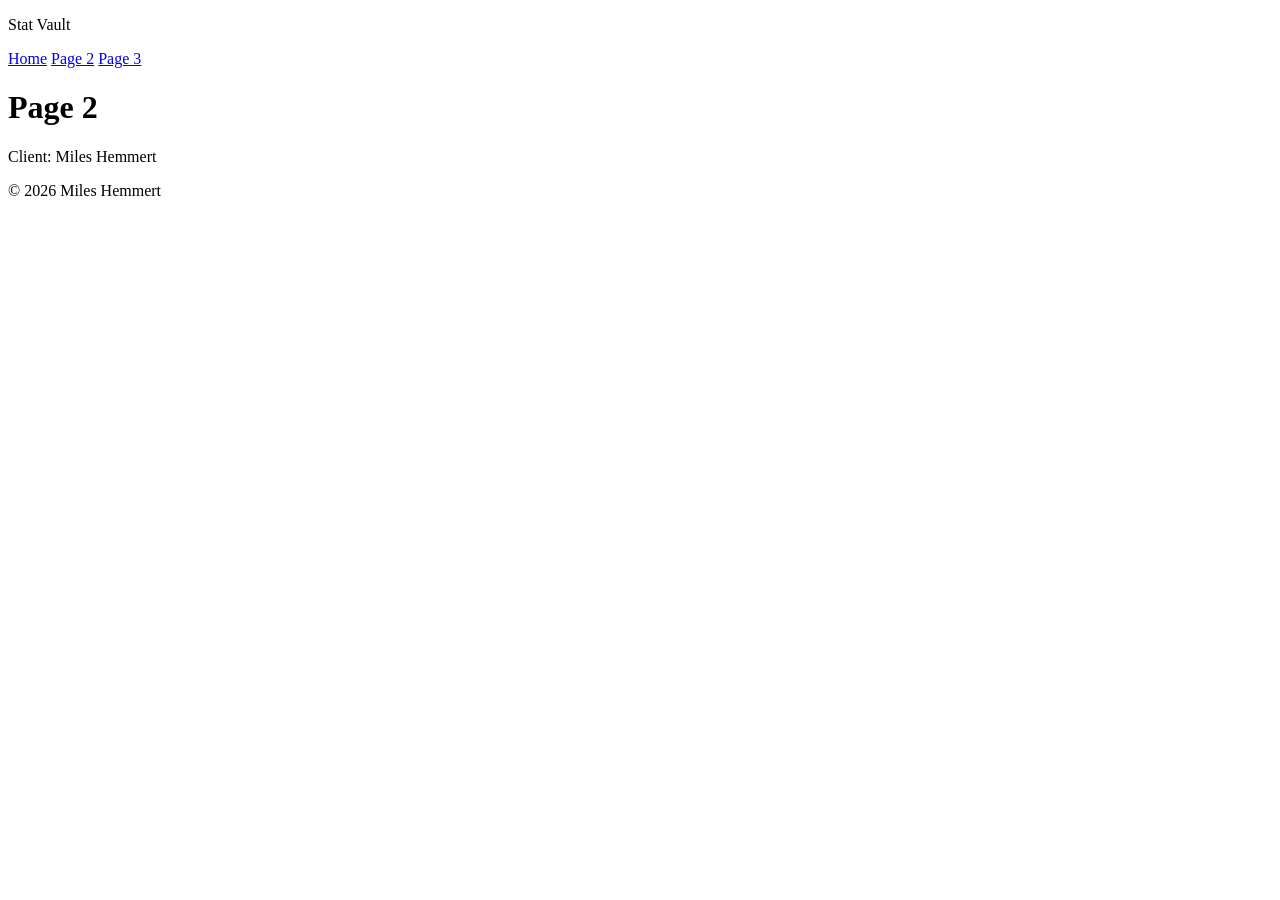
==== page2.html @ a1cb7e91 "Beginning of the project First additions" ====
<!DOCTYPE html>
<html lang="en">
<head>
  <meta charset="UTF-8">
  <meta name="viewport" content="width=device-width, initial-scale=1.0">
  <title>Stat Vault | Page 2</title>
  <link rel="stylesheet" href="styles/stat-vault.css">
</head>
<body>
  <header>
    <p>Stat Vault</p>
    <nav>
      <a href="index.html">Home</a>
      <a href="page2.html">Page 2</a>
      <a href="page3.html">Page 3</a>
    </nav>
  </header>

  <main>
    <h1>Page 2</h1>
    <p>Client: Miles Hemmert</p>
    <!-- junior dev 1 code-->
  </main>

  <footer>
    <p>&copy; 2026 Miles Hemmert</p>
  </footer>
</body>
</html>
---- styles/stat-vault.css ----
/* Color Palette */
:root {
  --color-primary: #D0BFA8;
  --color-secondary: #AA8C8C;
  --color-accent-1: #030303;
  --color-accent-2: #7B1612;

  --font-heading: "Calisto MT", "Bookman Old Style", Georgia, serif;
  --font-body: Cambria, Georgia, serif;
}

/* Typography */
h1, h2, h3, h4, h5, h6 {
  font-family: var(--font-heading);
}

body, p {
  font-family: var(--font-body);
}
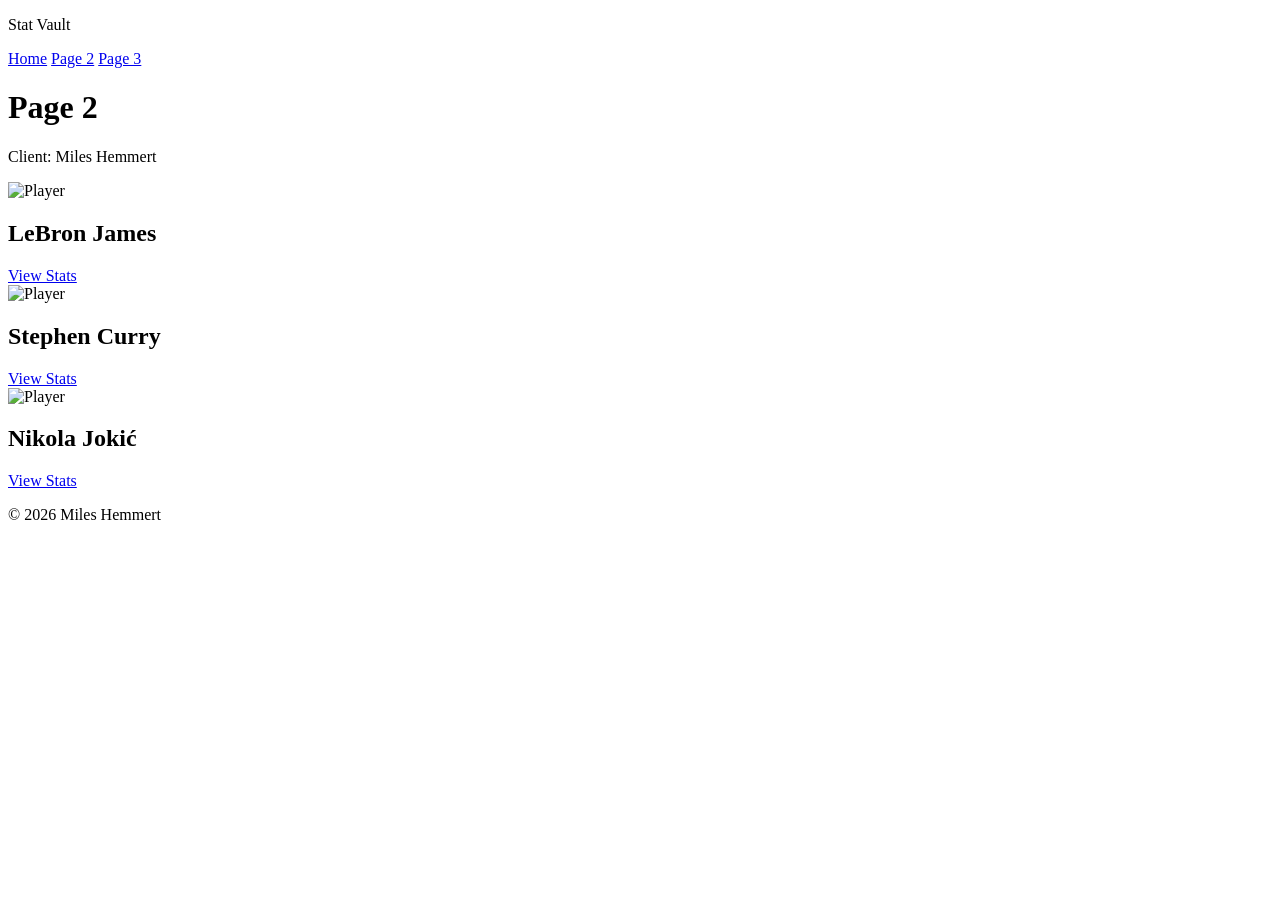
==== commit bff7e13b: "Update page2.html" ====
--- a/page2.html
+++ b/page2.html
@@ -8,7 +8,7 @@
 </head>
 <body>
   <header>
-    <p>Stat Vault</p>
+    <p> Stat Vault</p>
     <nav>
       <a href="index.html">Home</a>
       <a href="page2.html">Page 2</a>
@@ -20,10 +20,48 @@
     <h1>Page 2</h1>
     <p>Client: Miles Hemmert</p>
     <!-- junior dev 1 code-->
+     <section class="article">
+            <img src="images/player1.jpg" alt="Player">
+
+            <div class="article-text">
+                <h2>LeBron James</h2>
+                <p>
+                   
+                </p>
+            </div>
+
+            <a href="#" class="btn">View Stats</a>
+        </section>
+
+        <section class="article">
+            <img src="images/player2.jpg" alt="Player">
+
+            <div class="article-text">
+                <h2>Stephen Curry</h2>
+                <p>
+                    
+                </p>
+            </div>
+
+            <a href="#" class="btn">View Stats</a>
+        </section>
+
+        <section class="article">
+            <img src="images/player3.jpg" alt="Player">
+
+            <div class="article-text">
+                <h2>Nikola Jokić</h2>
+                <p>
+                    
+                </p>
+            </div>
+
+            <a href="#" class="btn">View Stats</a>
+        </section>
   </main>
 
   <footer>
     <p>&copy; 2026 Miles Hemmert</p>
   </footer>
 </body>
-</html>+</html>
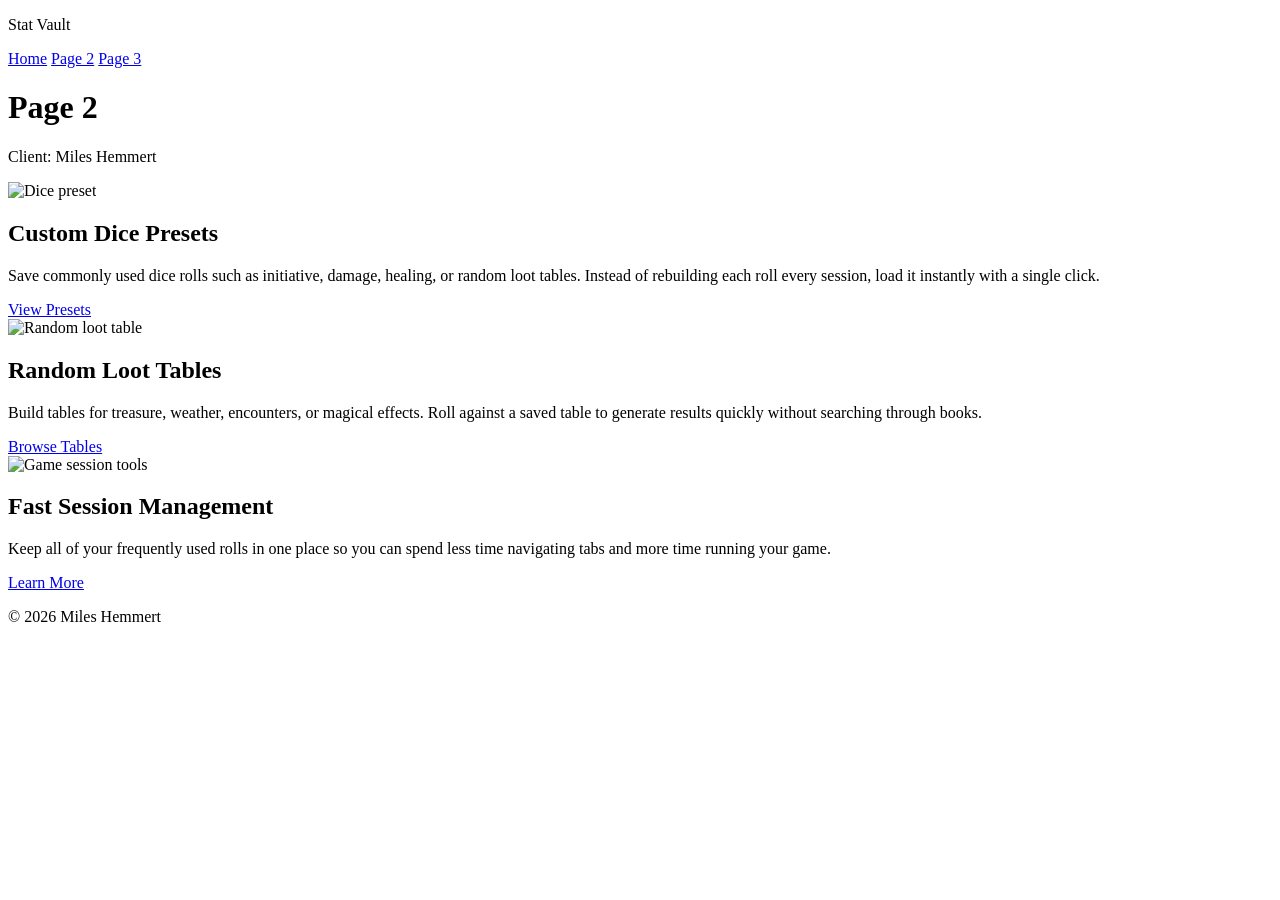
==== commit 9c51126f: "Update page2.html" ====
--- a/page2.html
+++ b/page2.html
@@ -21,43 +21,59 @@
     <p>Client: Miles Hemmert</p>
     <!-- junior dev 1 code-->
      <section class="article">
-            <img src="images/player1.jpg" alt="Player">
 
-            <div class="article-text">
-                <h2>LeBron James</h2>
-                <p>
-                   
-                </p>
-            </div>
+        <img src="images/dice-preset.jpg" alt="Dice preset">
 
-            <a href="#" class="btn">View Stats</a>
-        </section>
+        <div class="article-text">
+            <h2>Custom Dice Presets</h2>
 
-        <section class="article">
-            <img src="images/player2.jpg" alt="Player">
+            <p>
+                Save commonly used dice rolls such as initiative,
+                damage, healing, or random loot tables. Instead of
+                rebuilding each roll every session, load it instantly
+                with a single click.
+            </p>
+        </div>
 
-            <div class="article-text">
-                <h2>Stephen Curry</h2>
-                <p>
-                    
-                </p>
-            </div>
+        <a href="#" class="btn">View Presets</a>
 
-            <a href="#" class="btn">View Stats</a>
-        </section>
+    </section>
 
-        <section class="article">
-            <img src="images/player3.jpg" alt="Player">
+    <section class="article">
 
-            <div class="article-text">
-                <h2>Nikola Jokić</h2>
-                <p>
-                    
-                </p>
-            </div>
+        <img src="images/random-loot.jpg" alt="Random loot table">
 
-            <a href="#" class="btn">View Stats</a>
-        </section>
+        <div class="article-text">
+            <h2>Random Loot Tables</h2>
+
+            <p>
+                Build tables for treasure, weather, encounters, or
+                magical effects. Roll against a saved table to generate
+                results quickly without searching through books.
+            </p>
+        </div>
+
+        <a href="#" class="btn">Browse Tables</a>
+
+    </section>
+
+    <section class="article">
+
+        <img src="images/session-tools.jpg" alt="Game session tools">
+
+        <div class="article-text">
+            <h2>Fast Session Management</h2>
+
+            <p>
+                Keep all of your frequently used rolls in one place so
+                you can spend less time navigating tabs and more time
+                running your game.
+            </p>
+        </div>
+
+        <a href="#" class="btn">Learn More</a>
+
+    </section>
   </main>
 
   <footer>
